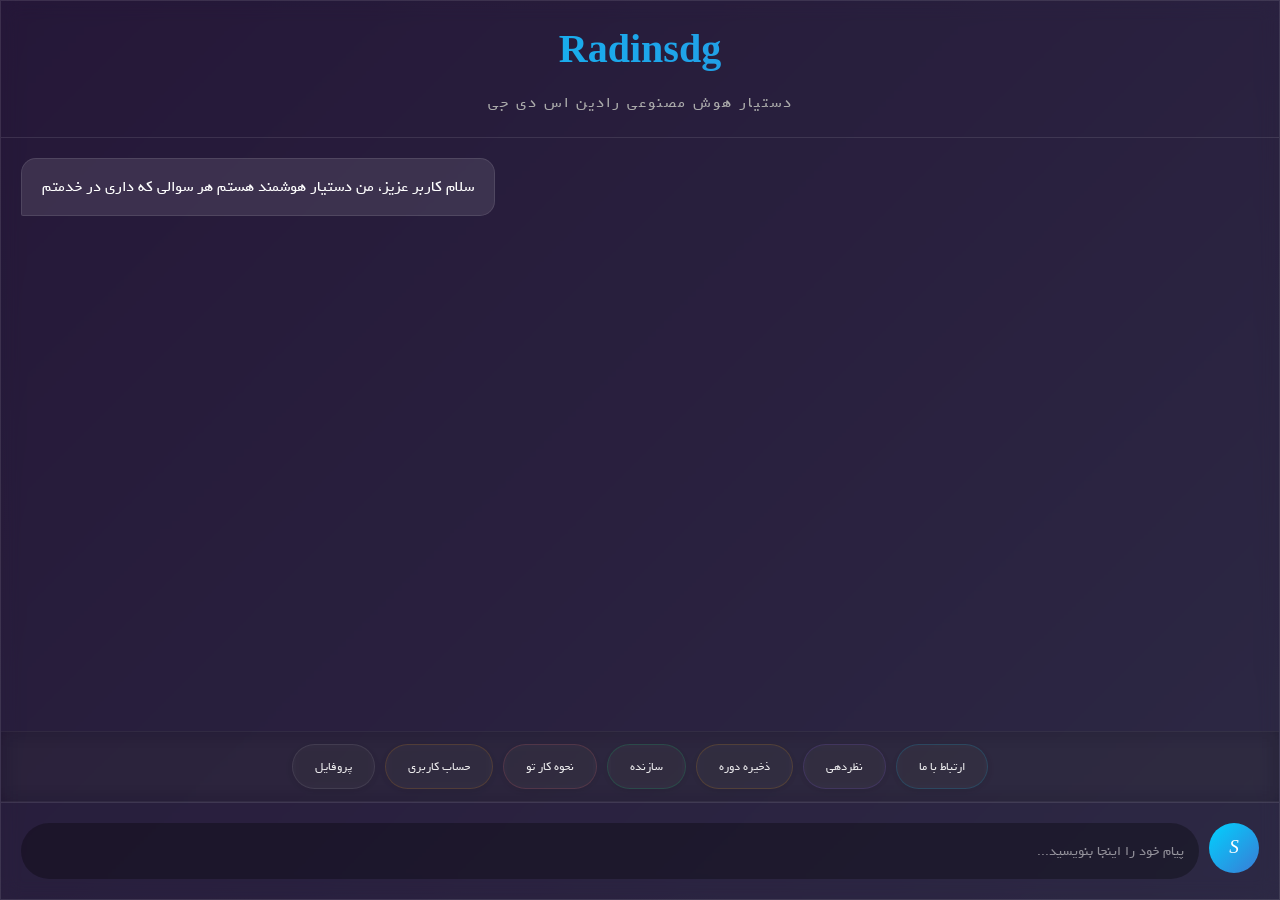
==== ai.html @ 6a3870e1 "Add files via upload" ====
<!DOCTYPE html>
<html lang="fa" dir="rtl">
<head>
    <meta charset="UTF-8">
    <meta name="viewport" content="width=device-width, initial-scale=1.0, maximum-scale=1.0, user-scalable=no">
    <title>Radinsdg AI</title>
    <link rel="stylesheet" href="ai.css">
    <link rel="manifest" href="manifest.json">
    <link rel="icon" href="radinsdg.png" type="image/png">
    <link rel="apple-touch-icon" href="radinsdg.png">
</head>
<body>

    <div class="background-animation"></div>

    <div class="container">
        <header>
            <h1>Radinsdg</h1>
            <p>دستیار هوش مصنوعی رادین اس دی جی</p>
        </header>

        <div class="chat-box" id="chatBox">
            <div class="message ai-message">
                <span id="callname">سلام، من دستیار هوشمند هستم هر سوالی که داری در خدمتم</span>
            </div>
        </div>

        <!-- دکمه‌های سریع -->
        <div class="quick-buttons" id="quickButtons">
            <button class="quick-btn" data-question="چطور با سازنده ارتباط برقرار کنم؟">ارتباط با ما</button>
            <button class="quick-btn" data-question="نحوه نظر دهی به ویدیو هایی که میگزارید چطور است؟">نظردهی</button>
            <button class="quick-btn" data-question="چطور میتوان دوره مورد نظر خود را ذخیره کرد؟">ذخیره دوره</button>
            <button class="quick-btn" data-question="سازنده تو چه کسی بوده؟">سازنده</button>
            <button class="quick-btn" data-question="تو چطوری کار میکنی؟ چی هستی؟">نحوه کار تو</button>
            <button class="quick-btn" data-question="چطور وارد حساب کاربری بشوم؟">حساب کاربری</button>
            <button class="quick-btn" data-question="پروفایل من کجا ترمیم میشود؟">پروفایل</button>
        </div>

        <div class="input-area">
            <button id="sendBtn"><i>S</i></button>
            <input type="text" id="userInput" placeholder="پیام خود را اینجا بنویسید..." autocomplete="off">
        </div>
    </div>

    <script src="ai.js"></script>
</body>
</html>
---- ai.css ----
@font-face {
    font-family: yekan;
    src: url('Yekan.ttf');
}

* {
    margin: 0;
    padding: 0;
    box-sizing: border-box;
    font-family: yekan;
}

body {
    background-color: #0f0c29;
    color: #fff;
    height: 100vh;
    overflow: hidden;
    display: flex;
    justify-content: center;
    align-items: center;
    position: relative;
}

.background-animation {
    position: absolute;
    top: 0;
    left: 0;
    width: 100%;
    height: 100%;
    background: linear-gradient(-45deg, #0f0c29, #302b63, #24243e, #1a0b2e);
    background-size: 400% 400%;
    animation: gradientBG 15s ease infinite;
    z-index: -1;
}

@keyframes gradientBG {
    0% { background-position: 0% 50%; }
    50% { background-position: 100% 50%; }
    100% { background-position: 0% 50%; }
}

.container {
    width: 100%;
    height: 100vh;
    background: rgba(255, 255, 255, 0.05);
    backdrop-filter: blur(10px);
    border: 1px solid rgba(255, 255, 255, 0.1);
    display: flex;
    flex-direction: column;
    box-shadow: 0 0 30px rgba(0, 0, 0, 0.5);
}

header {
    text-align: center;
    padding: 20px;
    border-bottom: 1px solid rgba(255, 255, 255, 0.1);
    flex-shrink: 0;
}

header h1 {
    font-size: 2.5rem;
    background: linear-gradient(90deg, #00d2ff, #3a7bd5);
    -webkit-background-clip: text;
    -webkit-text-fill-color: transparent;
    margin-bottom: 5px;
}

header p {
    color: #aaa;
    font-size: 1.1em;
    letter-spacing: 2px;
}

.chat-box {
    flex: 1;
    padding: 20px;
    overflow-y: auto;
    display: flex;
    flex-direction: column;
    gap: 15px;
    min-height: 0;
}

.chat-box::-webkit-scrollbar {
    width: 8px;
}
.chat-box::-webkit-scrollbar-thumb {
    background: rgba(255, 255, 255, 0.2);
    border-radius: 4px;
}

.message {
    max-width: 80%;
    padding: 15px 20px;
    border-radius: 15px;
    font-size: 1.1em;
    line-height: 1.5;
    position: relative;
    animation: popIn 0.5s cubic-bezier(0.175, 0.885, 0.32, 1.275) forwards;
    opacity: 0;
    transform: scale(0.8);
    word-wrap: break-word;
    overflow-wrap: break-word;
}

@keyframes popIn {
    to {
        opacity: 1;
        transform: scale(1);
    }
}

.user-message {
    align-self: flex-start;
    background: linear-gradient(135deg, #667eea 0%, #764ba2 100%);
    border-bottom-right-radius: 2px;
    box-shadow: 0 5px 15px rgba(118, 75, 162, 0.4);
}

.ai-message {
    align-self: flex-end;
    text-align: right;
    background: rgba(255, 255, 255, 0.1);
    border-bottom-left-radius: 2px;
    border: 1px solid rgba(255, 255, 255, 0.1);
}

.ai-message span {
    display: block;
}

.typing-effect::after {
    content: '|';
    animation: blink 1s infinite;
}

@keyframes blink {
    0%, 100% { opacity: 1; }
    50% { opacity: 0; }
}

/* ========== دکمه‌های سریع ========== */
.quick-buttons {
    display: flex;
    flex-wrap: wrap;
    gap: 10px;
    padding: 12px 18px;
    justify-content: center;
    flex-shrink: 0;
    border-top: 1px solid rgba(255, 255, 255, 0.05);
    border-bottom: 1px solid rgba(255, 255, 255, 0.05);
    background: rgba(0, 0, 0, 0.15);
    backdrop-filter: blur(10px);
}

.quick-btn {
    padding: 10px 22px;
    border-radius: 30px;
    border: 1px solid rgba(255, 255, 255, 0.08);
    background: rgba(255, 255, 255, 0.05);
    color: rgba(255, 255, 255, 0.9);
    font-size: 0.85rem;
    cursor: pointer;
    transition: all 0.3s cubic-bezier(0.175, 0.885, 0.32, 1.275);
    font-family: yekan;
    white-space: nowrap;
    backdrop-filter: blur(5px);
    user-select: none;
    box-shadow: 0 2px 10px rgba(0, 0, 0, 0.1);
    display: inline-flex;
    align-items: center;
    gap: 6px;
    font-weight: 500;
}

.quick-btn:hover {
    background: linear-gradient(135deg, rgba(0, 210, 255, 0.15), rgba(58, 123, 213, 0.15));
    transform: translateY(-2px);
    box-shadow: 0 8px 25px rgba(0, 210, 255, 0.12);
    border-color: rgba(0, 210, 255, 0.2);
}

.quick-btn:active {
    transform: scale(0.95);
}

.quick-btn:disabled {
    opacity: 0.3;
    cursor: not-allowed;
    transform: none !important;
}

/* رنگ‌های مختلف هر دکمه */
.quick-btn:nth-child(1) { border-color: rgba(0, 210, 255, 0.15); }
.quick-btn:nth-child(1):hover { background: rgba(0, 210, 255, 0.15); }

.quick-btn:nth-child(2) { border-color: rgba(139, 92, 246, 0.15); }
.quick-btn:nth-child(2):hover { background: rgba(139, 92, 246, 0.15); }

.quick-btn:nth-child(3) { border-color: rgba(255, 165, 0, 0.15); }
.quick-btn:nth-child(3):hover { background: rgba(255, 165, 0, 0.15); }

.quick-btn:nth-child(4) { border-color: rgba(0, 230, 118, 0.15); }
.quick-btn:nth-child(4):hover { background: rgba(0, 230, 118, 0.15); }

.quick-btn:nth-child(5) { border-color: rgba(255, 107, 107, 0.15); }
.quick-btn:nth-child(5):hover { background: rgba(255, 107, 107, 0.15); }

.quick-btn:nth-child(6) { border-color: rgba(255, 152, 0, 0.15); }
.quick-btn:nth-child(6):hover { background: rgba(255, 152, 0, 0.15); }

/* ========== بخش ورودی ========== */
.input-area {
    padding: 20px;
    display: flex;
    gap: 10px;
    border-top: 1px solid rgba(255, 255, 255, 0.1);
    flex-shrink: 0;
}

input {
    flex: 1;
    padding: 15px;
    border-radius: 30px;
    border: none;
    background: rgba(0, 0, 0, 0.3);
    color: #fff;
    font-size: 1rem;
    outline: none;
    transition: 0.3s;
    font-family: yekan;
}

input:focus {
    background: rgba(0, 0, 0, 0.5);
    box-shadow: 0 0 10px rgba(0, 210, 255, 0.3);
}

input::placeholder {
    color: rgba(255, 255, 255, 0.5);
}

button#sendBtn {
    width: 50px;
    height: 50px;
    border-radius: 50%;
    border: none;
    background: linear-gradient(135deg, #00d2ff, #3a7bd5);
    color: white;
    cursor: pointer;
    font-size: 1.2rem;
    transition: 0.3s;
    display: flex;
    justify-content: center;
    align-items: center;
    flex-shrink: 0;
}

button#sendBtn:hover {
    transform: scale(1.1) rotate(-10deg);
    box-shadow: 0 0 15px rgba(0, 210, 255, 0.6);
}

button#sendBtn:active {
    transform: scale(0.9);
}

button#sendBtn:disabled {
    opacity: 0.5;
    cursor: not-allowed;
    transform: none !important;
}

input:disabled {
    opacity: 0.5;
    cursor: not-allowed;
}

/* ========== موبایل ========== */
@media (max-width: 600px) {
    header h1 {
        font-size: 2rem;
    }
    
    .message {
        max-width: 90%;
        font-size: 1em;
        padding: 12px 15px;
    }
    
    .quick-buttons {
        padding: 10px 12px;
        gap: 8px;
    }
    
    .quick-btn {
        padding: 8px 16px;
        font-size: 0.75rem;
        border-radius: 25px;
    }
    
    .input-area {
        padding: 15px;
    }
    
    input {
        padding: 12px;
        font-size: 0.9rem;
    }
    
    button#sendBtn {
        width: 45px;
        height: 45px;
        font-size: 1rem;
    }
}

@media (max-width: 400px) {
    .quick-btn {
        padding: 6px 12px;
        font-size: 0.65rem;
        border-radius: 20px;
    }
    
    .quick-buttons {
        gap: 6px;
        padding: 8px 10px;
    }
}
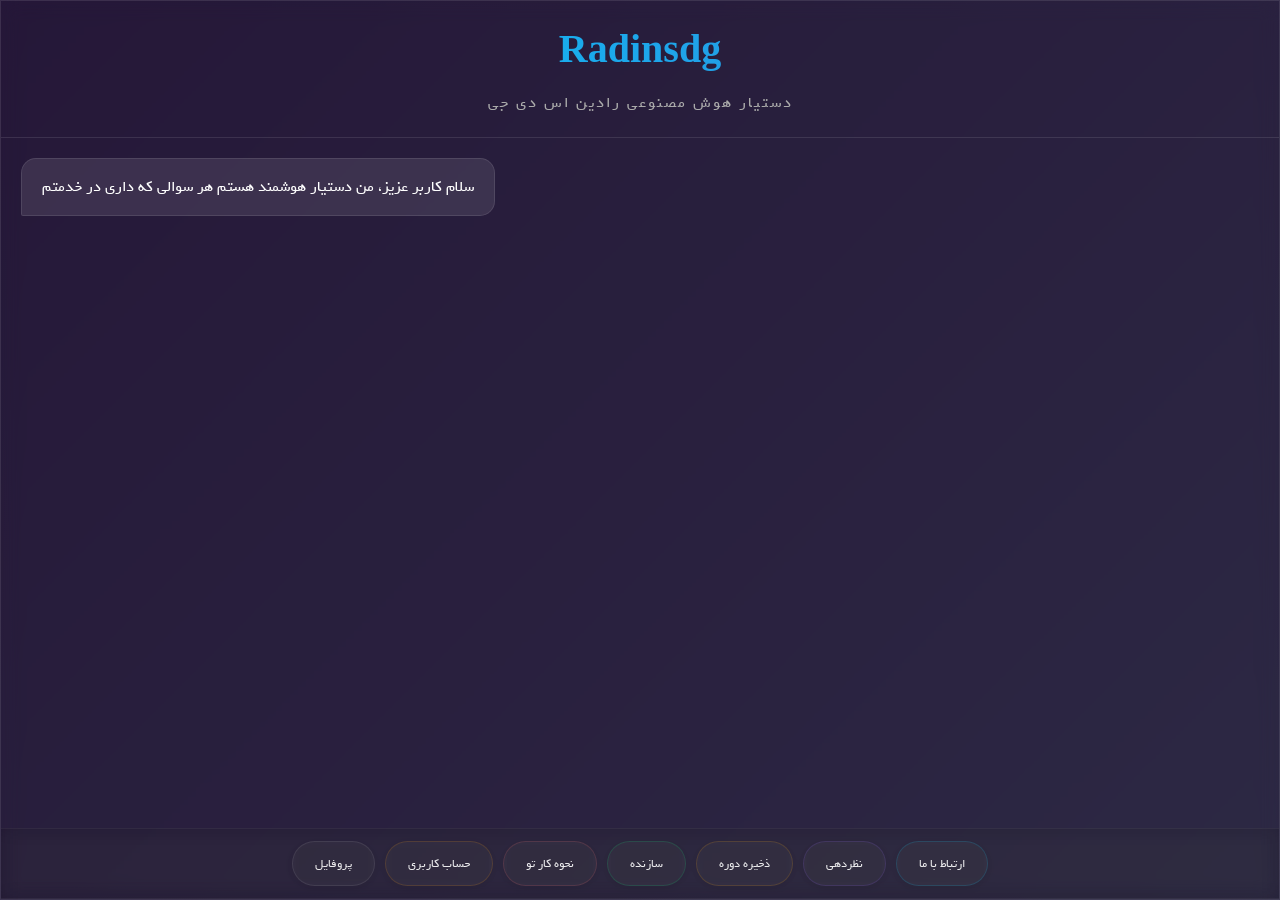
==== commit 98599ee2: "Update ai.html" ====
--- a/ai.html
+++ b/ai.html
@@ -36,10 +36,10 @@
             <button class="quick-btn" data-question="پروفایل من کجا ترمیم میشود؟">پروفایل</button>
         </div>
 
-        <div class="input-area">
+        <!--<div class="input-area">
             <button id="sendBtn"><i>S</i></button>
             <input type="text" id="userInput" placeholder="پیام خود را اینجا بنویسید..." autocomplete="off">
-        </div>
+        </div>-->
     </div>
 
     <script src="ai.js"></script>
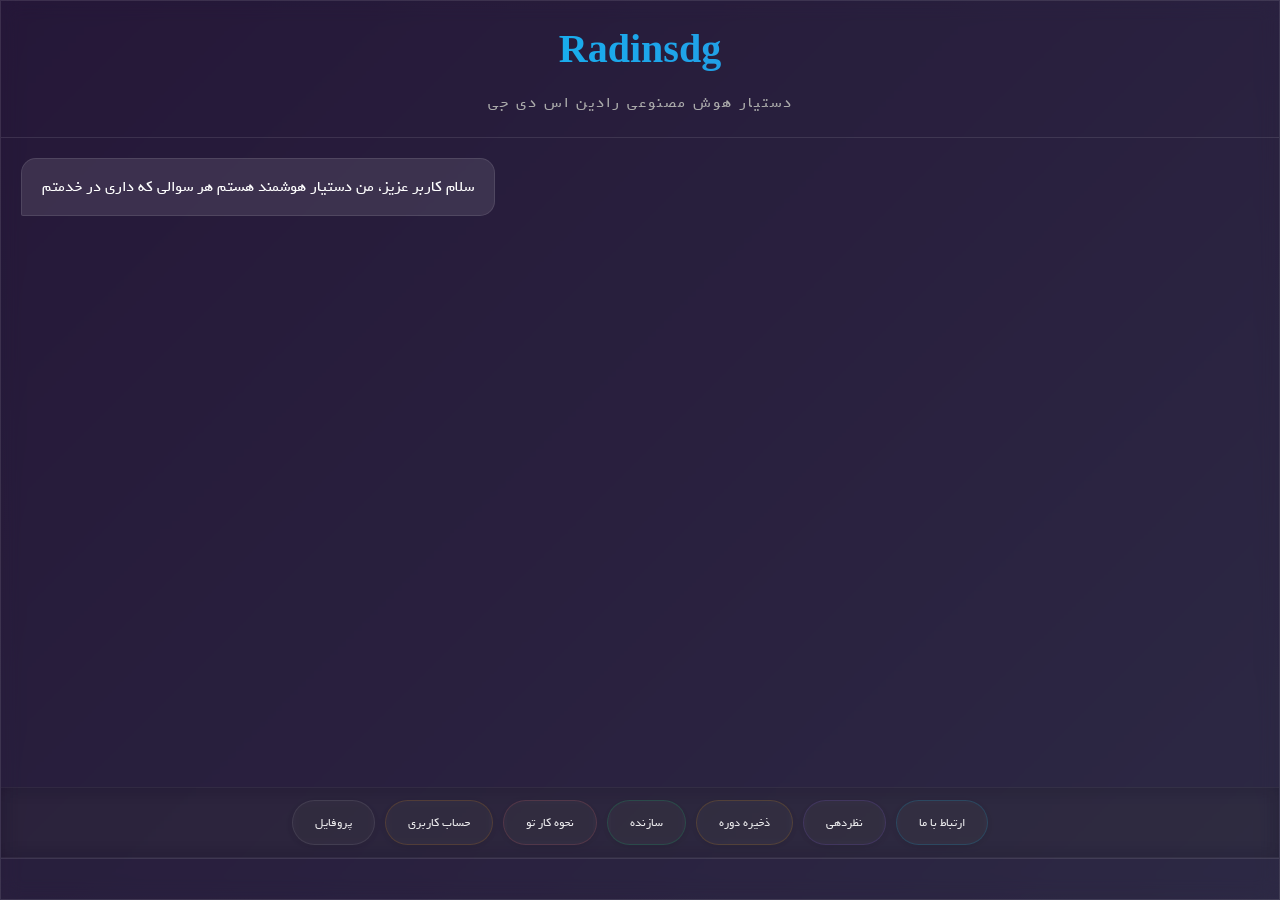
==== commit 191a267f: "Update ai.html" ====
--- a/ai.html
+++ b/ai.html
@@ -36,10 +36,10 @@
             <button class="quick-btn" data-question="پروفایل من کجا ترمیم میشود؟">پروفایل</button>
         </div>
 
-        <!--<div class="input-area">
-            <button id="sendBtn"><i>S</i></button>
-            <input type="text" id="userInput" placeholder="پیام خود را اینجا بنویسید..." autocomplete="off">
-        </div>-->
+         <div class="input-area">
+            <button style="display: none;" id="sendBtn"><i>S</i></button>
+            <input style="display: none;" type="text" id="userInput" placeholder="پیام خود را اینجا بنویسید..." autocomplete="off">
+        </div>
     </div>
 
     <script src="ai.js"></script>
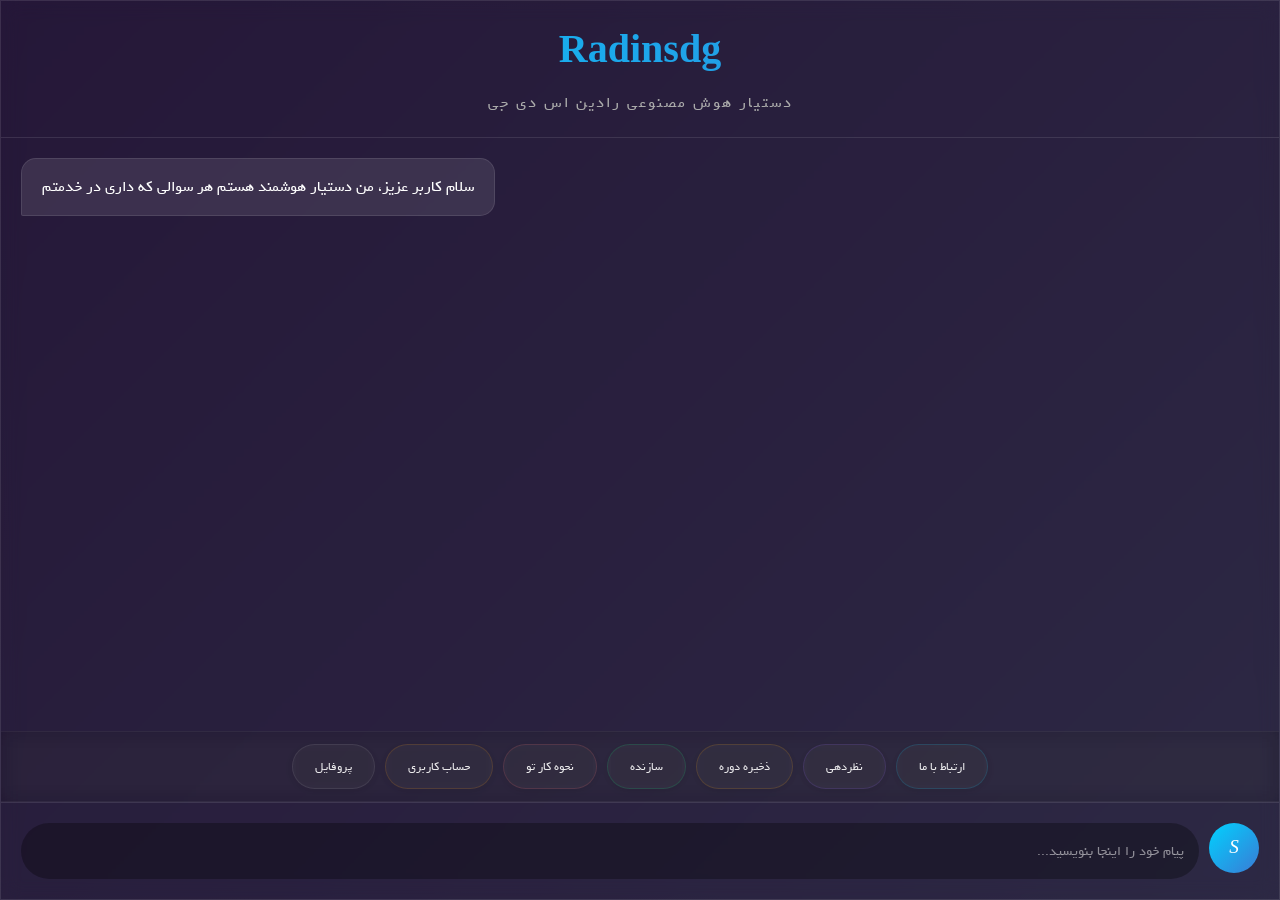
==== commit 7ba601d8: "Update ai.html" ====
--- a/ai.html
+++ b/ai.html
@@ -37,8 +37,8 @@
         </div>
 
          <div class="input-area">
-            <button style="display: none;" id="sendBtn"><i>S</i></button>
-            <input style="display: none;" type="text" id="userInput" placeholder="پیام خود را اینجا بنویسید..." autocomplete="off">
+            <button style="" id="sendBtn"><i>S</i></button>
+            <input style="" type="text" id="userInput" placeholder="پیام خود را اینجا بنویسید..." autocomplete="off">
         </div>
     </div>
 
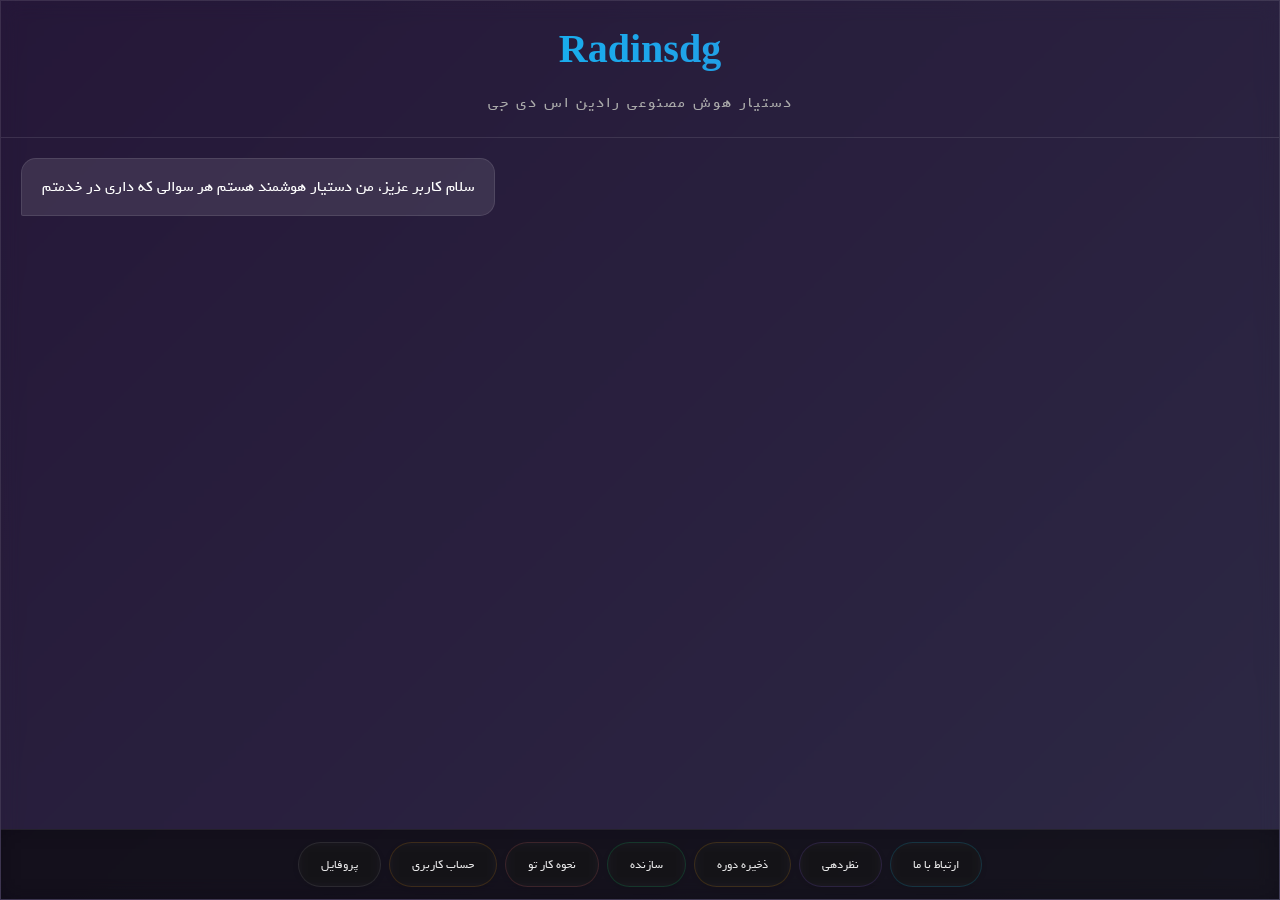
==== commit 3f5248a6: "Update ai.html" ====
--- a/ai.html
+++ b/ai.html
@@ -35,11 +35,6 @@
             <button class="quick-btn" data-question="چطور وارد حساب کاربری بشوم؟">حساب کاربری</button>
             <button class="quick-btn" data-question="پروفایل من کجا ترمیم میشود؟">پروفایل</button>
         </div>
-
-         <div class="input-area">
-            <button style="" id="sendBtn"><i>S</i></button>
-            <input style="" type="text" id="userInput" placeholder="پیام خود را اینجا بنویسید..." autocomplete="off">
-        </div>
     </div>
 
     <script src="ai.js"></script>
--- a/ai.css
+++ b/ai.css
@@ -71,9 +71,10 @@
     letter-spacing: 2px;
 }
 
+/* ===== چت‌باکس با فاصله از پایین ===== */
 .chat-box {
     flex: 1;
-    padding: 20px;
+    padding: 20px 20px 90px;   /* فضای خالی برای دکمه‌های ثابت */
     overflow-y: auto;
     display: flex;
     flex-direction: column;
@@ -139,18 +140,23 @@
     50% { opacity: 0; }
 }
 
-/* ========== دکمه‌های سریع ========== */
+/* ===== دکمه‌های سریع (ثابت در پایین صفحه) ===== */
 .quick-buttons {
+    position: fixed;
+    bottom: 0;
+    left: 0;
+    right: 0;
+    z-index: 1000;
+    
     display: flex;
     flex-wrap: wrap;
-    gap: 10px;
-    padding: 12px 18px;
     justify-content: center;
-    flex-shrink: 0;
-    border-top: 1px solid rgba(255, 255, 255, 0.05);
-    border-bottom: 1px solid rgba(255, 255, 255, 0.05);
-    background: rgba(0, 0, 0, 0.15);
-    backdrop-filter: blur(10px);
+    gap: 8px;
+    padding: 12px 16px;
+    
+    background: rgba(0, 0, 0, 0.6);
+    backdrop-filter: blur(12px);
+    border-top: 1px solid rgba(255, 255, 255, 0.08);
 }
 
 .quick-btn {
@@ -209,74 +215,7 @@
 .quick-btn:nth-child(6) { border-color: rgba(255, 152, 0, 0.15); }
 .quick-btn:nth-child(6):hover { background: rgba(255, 152, 0, 0.15); }
 
-/* ========== بخش ورودی ========== */
-.input-area {
-    padding: 20px;
-    display: flex;
-    gap: 10px;
-    border-top: 1px solid rgba(255, 255, 255, 0.1);
-    flex-shrink: 0;
-}
-
-input {
-    flex: 1;
-    padding: 15px;
-    border-radius: 30px;
-    border: none;
-    background: rgba(0, 0, 0, 0.3);
-    color: #fff;
-    font-size: 1rem;
-    outline: none;
-    transition: 0.3s;
-    font-family: yekan;
-}
-
-input:focus {
-    background: rgba(0, 0, 0, 0.5);
-    box-shadow: 0 0 10px rgba(0, 210, 255, 0.3);
-}
-
-input::placeholder {
-    color: rgba(255, 255, 255, 0.5);
-}
-
-button#sendBtn {
-    width: 50px;
-    height: 50px;
-    border-radius: 50%;
-    border: none;
-    background: linear-gradient(135deg, #00d2ff, #3a7bd5);
-    color: white;
-    cursor: pointer;
-    font-size: 1.2rem;
-    transition: 0.3s;
-    display: flex;
-    justify-content: center;
-    align-items: center;
-    flex-shrink: 0;
-}
-
-button#sendBtn:hover {
-    transform: scale(1.1) rotate(-10deg);
-    box-shadow: 0 0 15px rgba(0, 210, 255, 0.6);
-}
-
-button#sendBtn:active {
-    transform: scale(0.9);
-}
-
-button#sendBtn:disabled {
-    opacity: 0.5;
-    cursor: not-allowed;
-    transform: none !important;
-}
-
-input:disabled {
-    opacity: 0.5;
-    cursor: not-allowed;
-}
-
-/* ========== موبایل ========== */
+/* ===== ریسپانسیو برای موبایل ===== */
 @media (max-width: 600px) {
     header h1 {
         font-size: 2rem;
@@ -290,7 +229,7 @@
     
     .quick-buttons {
         padding: 10px 12px;
-        gap: 8px;
+        gap: 6px;
     }
     
     .quick-btn {
@@ -298,20 +237,9 @@
         font-size: 0.75rem;
         border-radius: 25px;
     }
-    
-    .input-area {
-        padding: 15px;
-    }
-    
-    input {
-        padding: 12px;
-        font-size: 0.9rem;
-    }
-    
-    button#sendBtn {
-        width: 45px;
-        height: 45px;
-        font-size: 1rem;
+
+    .chat-box {
+        padding-bottom: 80px;
     }
 }
 
@@ -323,7 +251,11 @@
     }
     
     .quick-buttons {
-        gap: 6px;
+        gap: 5px;
         padding: 8px 10px;
     }
+
+    .chat-box {
+        padding-bottom: 70px;
+    }
 }
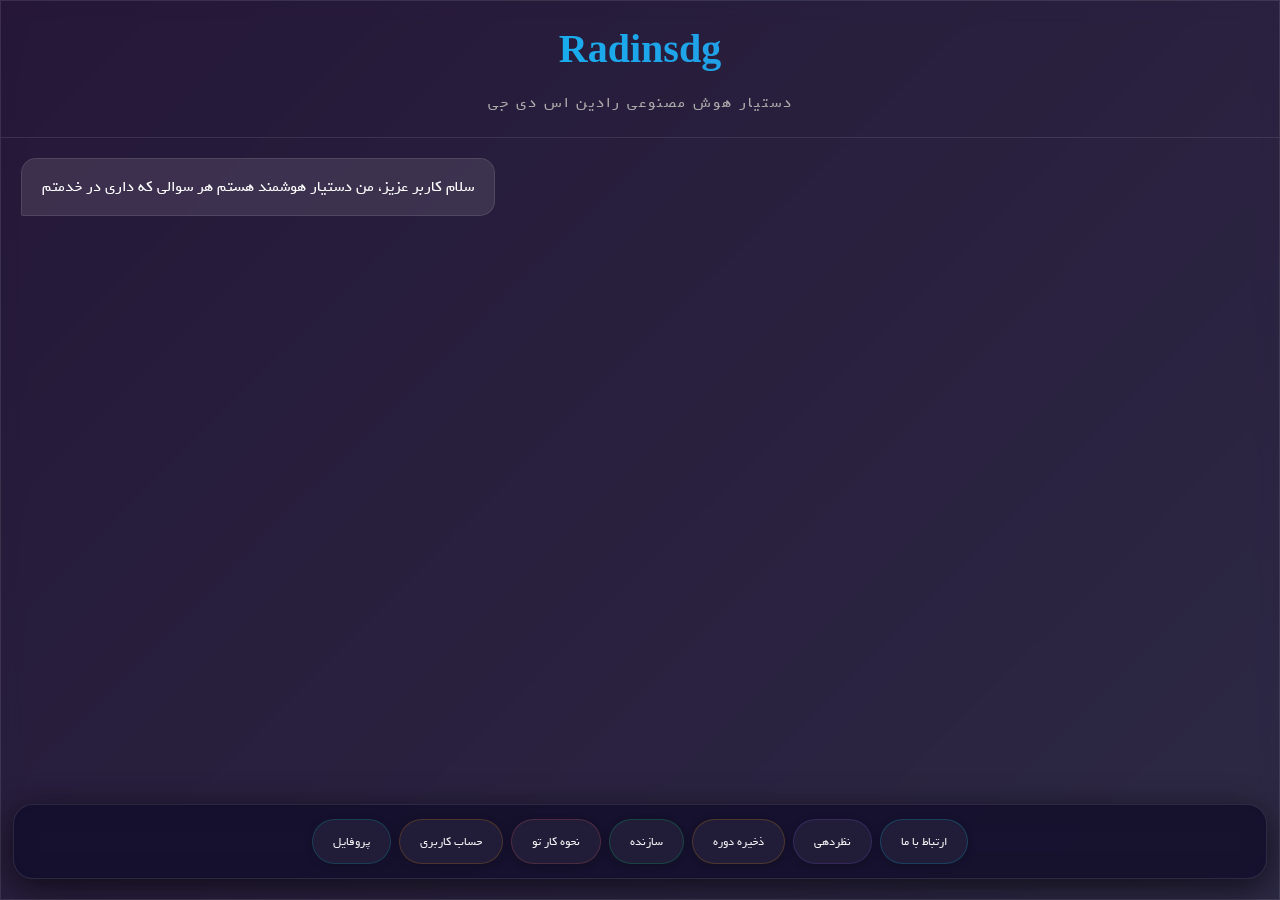
==== commit 69d09971: "Update ai.html" ====
--- a/ai.html
+++ b/ai.html
@@ -19,13 +19,7 @@
             <p>دستیار هوش مصنوعی رادین اس دی جی</p>
         </header>
 
-        <div class="chat-box" id="chatBox">
-            <div class="message ai-message">
-                <span id="callname">سلام، من دستیار هوشمند هستم هر سوالی که داری در خدمتم</span>
-            </div>
-        </div>
-
-        <!-- دکمه‌های سریع -->
+        <!-- دکمه‌های سریع (انتقال به اینجا، زیر هدر) -->
         <div class="quick-buttons" id="quickButtons">
             <button class="quick-btn" data-question="چطور با سازنده ارتباط برقرار کنم؟">ارتباط با ما</button>
             <button class="quick-btn" data-question="نحوه نظر دهی به ویدیو هایی که میگزارید چطور است؟">نظردهی</button>
@@ -35,6 +29,12 @@
             <button class="quick-btn" data-question="چطور وارد حساب کاربری بشوم؟">حساب کاربری</button>
             <button class="quick-btn" data-question="پروفایل من کجا ترمیم میشود؟">پروفایل</button>
         </div>
+
+        <div class="chat-box" id="chatBox">
+            <div class="message ai-message">
+                <span id="callname">سلام، من دستیار هوشمند هستم هر سوالی که داری در خدمتم</span>
+            </div>
+        </div>
     </div>
 
     <script src="ai.js"></script>
--- a/ai.css
+++ b/ai.css
@@ -74,7 +74,7 @@
 /* ===== چت‌باکس با فاصله از پایین ===== */
 .chat-box {
     flex: 1;
-    padding: 20px 20px 90px;   /* فضای خالی برای دکمه‌های ثابت */
+    padding: 20px 20px 110px;   /* فضای کافی برای دکمه‌ها */
     overflow-y: auto;
     display: flex;
     flex-direction: column;
@@ -140,39 +140,45 @@
     50% { opacity: 0; }
 }
 
-/* ===== دکمه‌های سریع (ثابت در پایین صفحه) ===== */
+/* ===== دکمه‌های سریع (کارت شناور با فاصله‌ی مناسب از پایین) ===== */
 .quick-buttons {
     position: fixed;
-    bottom: 0;
-    left: 0;
-    right: 0;
+    bottom: 20px;            /* فاصله‌ی معقول از لبه‌ی پایین (نه چسبیده) */
+    left: 12px;
+    right: 12px;
     z-index: 1000;
     
     display: flex;
     flex-wrap: wrap;
     justify-content: center;
+    align-items: center;
     gap: 8px;
-    padding: 12px 16px;
-    
-    background: rgba(0, 0, 0, 0.6);
-    backdrop-filter: blur(12px);
-    border-top: 1px solid rgba(255, 255, 255, 0.08);
+    padding: 14px 18px;
+    
+    background: rgba(15, 12, 41, 0.8);
+    backdrop-filter: blur(16px);
+    -webkit-backdrop-filter: blur(16px);
+    border-radius: 20px;
+    border: 1px solid rgba(255, 255, 255, 0.1);
+    box-shadow: 0 8px 32px rgba(0, 0, 0, 0.6);
+    
+    /* برای موبایل‌های ناچ‌دار */
+    padding-bottom: calc(14px + env(safe-area-inset-bottom, 0px));
 }
 
 .quick-btn {
-    padding: 10px 22px;
+    padding: 10px 20px;
     border-radius: 30px;
     border: 1px solid rgba(255, 255, 255, 0.08);
     background: rgba(255, 255, 255, 0.05);
-    color: rgba(255, 255, 255, 0.9);
+    color: rgba(255, 255, 255, 0.95);
     font-size: 0.85rem;
     cursor: pointer;
     transition: all 0.3s cubic-bezier(0.175, 0.885, 0.32, 1.275);
     font-family: yekan;
     white-space: nowrap;
-    backdrop-filter: blur(5px);
     user-select: none;
-    box-shadow: 0 2px 10px rgba(0, 0, 0, 0.1);
+    box-shadow: 0 2px 8px rgba(0, 0, 0, 0.2);
     display: inline-flex;
     align-items: center;
     gap: 6px;
@@ -180,10 +186,10 @@
 }
 
 .quick-btn:hover {
-    background: linear-gradient(135deg, rgba(0, 210, 255, 0.15), rgba(58, 123, 213, 0.15));
-    transform: translateY(-2px);
-    box-shadow: 0 8px 25px rgba(0, 210, 255, 0.12);
-    border-color: rgba(0, 210, 255, 0.2);
+    background: linear-gradient(135deg, rgba(0, 210, 255, 0.2), rgba(58, 123, 213, 0.2));
+    transform: translateY(-2px) scale(1.02);
+    box-shadow: 0 6px 20px rgba(0, 210, 255, 0.15);
+    border-color: rgba(0, 210, 255, 0.25);
 }
 
 .quick-btn:active {
@@ -197,23 +203,26 @@
 }
 
 /* رنگ‌های مختلف هر دکمه */
-.quick-btn:nth-child(1) { border-color: rgba(0, 210, 255, 0.15); }
+.quick-btn:nth-child(1) { border-color: rgba(0, 210, 255, 0.2); }
 .quick-btn:nth-child(1):hover { background: rgba(0, 210, 255, 0.15); }
 
-.quick-btn:nth-child(2) { border-color: rgba(139, 92, 246, 0.15); }
+.quick-btn:nth-child(2) { border-color: rgba(139, 92, 246, 0.2); }
 .quick-btn:nth-child(2):hover { background: rgba(139, 92, 246, 0.15); }
 
-.quick-btn:nth-child(3) { border-color: rgba(255, 165, 0, 0.15); }
+.quick-btn:nth-child(3) { border-color: rgba(255, 165, 0, 0.2); }
 .quick-btn:nth-child(3):hover { background: rgba(255, 165, 0, 0.15); }
 
-.quick-btn:nth-child(4) { border-color: rgba(0, 230, 118, 0.15); }
+.quick-btn:nth-child(4) { border-color: rgba(0, 230, 118, 0.2); }
 .quick-btn:nth-child(4):hover { background: rgba(0, 230, 118, 0.15); }
 
-.quick-btn:nth-child(5) { border-color: rgba(255, 107, 107, 0.15); }
+.quick-btn:nth-child(5) { border-color: rgba(255, 107, 107, 0.2); }
 .quick-btn:nth-child(5):hover { background: rgba(255, 107, 107, 0.15); }
 
-.quick-btn:nth-child(6) { border-color: rgba(255, 152, 0, 0.15); }
+.quick-btn:nth-child(6) { border-color: rgba(255, 152, 0, 0.2); }
 .quick-btn:nth-child(6):hover { background: rgba(255, 152, 0, 0.15); }
+
+.quick-btn:nth-child(7) { border-color: rgba(0, 200, 200, 0.2); }
+.quick-btn:nth-child(7):hover { background: rgba(0, 200, 200, 0.15); }
 
 /* ===== ریسپانسیو برای موبایل ===== */
 @media (max-width: 600px) {
@@ -228,34 +237,42 @@
     }
     
     .quick-buttons {
-        padding: 10px 12px;
+        bottom: 16px;
+        left: 10px;
+        right: 10px;
+        padding: 12px 14px;
         gap: 6px;
+        border-radius: 18px;
     }
     
     .quick-btn {
-        padding: 8px 16px;
+        padding: 8px 14px;
         font-size: 0.75rem;
         border-radius: 25px;
     }
 
     .chat-box {
-        padding-bottom: 80px;
+        padding-bottom: 100px;
     }
 }
 
 @media (max-width: 400px) {
     .quick-btn {
-        padding: 6px 12px;
+        padding: 6px 10px;
         font-size: 0.65rem;
         border-radius: 20px;
     }
     
     .quick-buttons {
         gap: 5px;
-        padding: 8px 10px;
+        padding: 10px 10px;
+        bottom: 12px;
+        left: 8px;
+        right: 8px;
+        border-radius: 16px;
     }
 
     .chat-box {
-        padding-bottom: 70px;
+        padding-bottom: 90px;
     }
 }
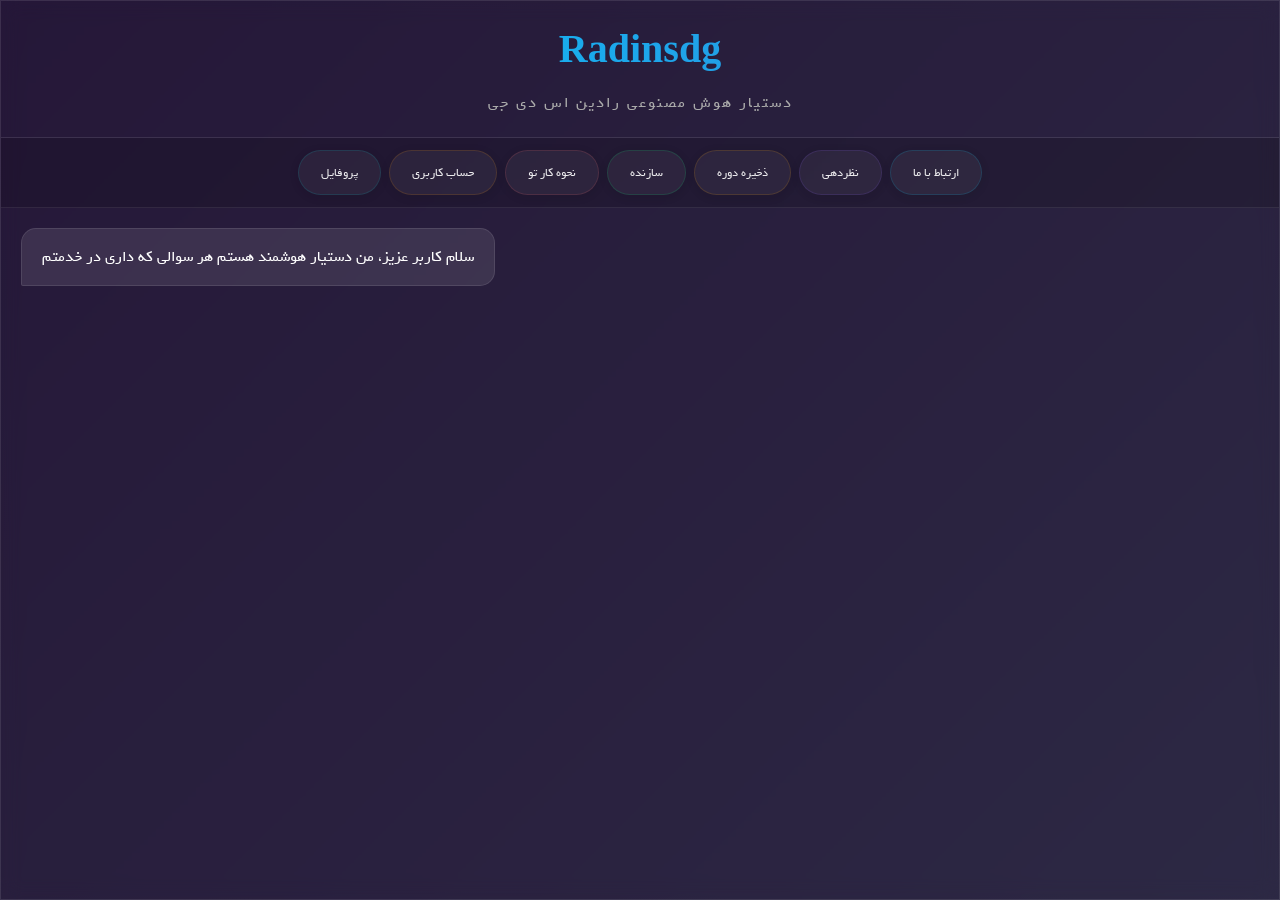
==== commit 91d94cb1: "Update ai.html" ====
--- a/ai.html
+++ b/ai.html
@@ -5,9 +5,10 @@
     <meta name="viewport" content="width=device-width, initial-scale=1.0, maximum-scale=1.0, user-scalable=no">
     <title>Radinsdg AI</title>
     <link rel="stylesheet" href="ai.css">
-    <link rel="manifest" href="manifest.json">
-    <link rel="icon" href="radinsdg.png" type="image/png">
-    <link rel="apple-touch-icon" href="radinsdg.png">
+    <link rel="manifest" href="/lc/manifest.json">
+    <link rel="icon" type="image/png" sizes="192x192" href="/lc/radinsdg-192.png">
+    <link rel="icon" type="image/png" sizes="512x512" href="/lc/radinsdg-512.png">
+    <link rel="apple-touch-icon" href="/lc/radinsdg-192.png">
 </head>
 <body>
 
@@ -39,4 +40,4 @@
 
     <script src="ai.js"></script>
 </body>
-</html>+</html>
--- a/ai.css
+++ b/ai.css
@@ -71,10 +71,80 @@
     letter-spacing: 2px;
 }
 
-/* ===== چت‌باکس با فاصله از پایین ===== */
+/* ===== دکمه‌های سریع (زیر هدر، بدون position:fixed) ===== */
+.quick-buttons {
+    display: flex;
+    flex-wrap: wrap;
+    justify-content: center;
+    gap: 8px;
+    padding: 12px 16px;
+    flex-shrink: 0;
+    border-bottom: 1px solid rgba(255, 255, 255, 0.08);
+    background: rgba(0, 0, 0, 0.15);
+}
+
+.quick-btn {
+    padding: 10px 22px;
+    border-radius: 30px;
+    border: 1px solid rgba(255, 255, 255, 0.08);
+    background: rgba(255, 255, 255, 0.05);
+    color: rgba(255, 255, 255, 0.9);
+    font-size: 0.85rem;
+    cursor: pointer;
+    transition: all 0.3s cubic-bezier(0.175, 0.885, 0.32, 1.275);
+    font-family: yekan;
+    white-space: nowrap;
+    user-select: none;
+    box-shadow: 0 2px 10px rgba(0, 0, 0, 0.1);
+    display: inline-flex;
+    align-items: center;
+    gap: 6px;
+    font-weight: 500;
+}
+
+.quick-btn:hover {
+    background: linear-gradient(135deg, rgba(0, 210, 255, 0.15), rgba(58, 123, 213, 0.15));
+    transform: translateY(-2px);
+    box-shadow: 0 8px 25px rgba(0, 210, 255, 0.12);
+    border-color: rgba(0, 210, 255, 0.2);
+}
+
+.quick-btn:active {
+    transform: scale(0.95);
+}
+
+.quick-btn:disabled {
+    opacity: 0.3;
+    cursor: not-allowed;
+    transform: none !important;
+}
+
+/* رنگ‌های مختلف هر دکمه */
+.quick-btn:nth-child(1) { border-color: rgba(0, 210, 255, 0.15); }
+.quick-btn:nth-child(1):hover { background: rgba(0, 210, 255, 0.15); }
+
+.quick-btn:nth-child(2) { border-color: rgba(139, 92, 246, 0.15); }
+.quick-btn:nth-child(2):hover { background: rgba(139, 92, 246, 0.15); }
+
+.quick-btn:nth-child(3) { border-color: rgba(255, 165, 0, 0.15); }
+.quick-btn:nth-child(3):hover { background: rgba(255, 165, 0, 0.15); }
+
+.quick-btn:nth-child(4) { border-color: rgba(0, 230, 118, 0.15); }
+.quick-btn:nth-child(4):hover { background: rgba(0, 230, 118, 0.15); }
+
+.quick-btn:nth-child(5) { border-color: rgba(255, 107, 107, 0.15); }
+.quick-btn:nth-child(5):hover { background: rgba(255, 107, 107, 0.15); }
+
+.quick-btn:nth-child(6) { border-color: rgba(255, 152, 0, 0.15); }
+.quick-btn:nth-child(6):hover { background: rgba(255, 152, 0, 0.15); }
+
+.quick-btn:nth-child(7) { border-color: rgba(0, 200, 200, 0.15); }
+.quick-btn:nth-child(7):hover { background: rgba(0, 200, 200, 0.15); }
+
+/* ===== چت‌باکس (بدون padding-bottom اضافی) ===== */
 .chat-box {
     flex: 1;
-    padding: 20px 20px 110px;   /* فضای کافی برای دکمه‌ها */
+    padding: 20px;
     overflow-y: auto;
     display: flex;
     flex-direction: column;
@@ -140,90 +210,6 @@
     50% { opacity: 0; }
 }
 
-/* ===== دکمه‌های سریع (کارت شناور با فاصله‌ی مناسب از پایین) ===== */
-.quick-buttons {
-    position: fixed;
-    bottom: 20px;            /* فاصله‌ی معقول از لبه‌ی پایین (نه چسبیده) */
-    left: 12px;
-    right: 12px;
-    z-index: 1000;
-    
-    display: flex;
-    flex-wrap: wrap;
-    justify-content: center;
-    align-items: center;
-    gap: 8px;
-    padding: 14px 18px;
-    
-    background: rgba(15, 12, 41, 0.8);
-    backdrop-filter: blur(16px);
-    -webkit-backdrop-filter: blur(16px);
-    border-radius: 20px;
-    border: 1px solid rgba(255, 255, 255, 0.1);
-    box-shadow: 0 8px 32px rgba(0, 0, 0, 0.6);
-    
-    /* برای موبایل‌های ناچ‌دار */
-    padding-bottom: calc(14px + env(safe-area-inset-bottom, 0px));
-}
-
-.quick-btn {
-    padding: 10px 20px;
-    border-radius: 30px;
-    border: 1px solid rgba(255, 255, 255, 0.08);
-    background: rgba(255, 255, 255, 0.05);
-    color: rgba(255, 255, 255, 0.95);
-    font-size: 0.85rem;
-    cursor: pointer;
-    transition: all 0.3s cubic-bezier(0.175, 0.885, 0.32, 1.275);
-    font-family: yekan;
-    white-space: nowrap;
-    user-select: none;
-    box-shadow: 0 2px 8px rgba(0, 0, 0, 0.2);
-    display: inline-flex;
-    align-items: center;
-    gap: 6px;
-    font-weight: 500;
-}
-
-.quick-btn:hover {
-    background: linear-gradient(135deg, rgba(0, 210, 255, 0.2), rgba(58, 123, 213, 0.2));
-    transform: translateY(-2px) scale(1.02);
-    box-shadow: 0 6px 20px rgba(0, 210, 255, 0.15);
-    border-color: rgba(0, 210, 255, 0.25);
-}
-
-.quick-btn:active {
-    transform: scale(0.95);
-}
-
-.quick-btn:disabled {
-    opacity: 0.3;
-    cursor: not-allowed;
-    transform: none !important;
-}
-
-/* رنگ‌های مختلف هر دکمه */
-.quick-btn:nth-child(1) { border-color: rgba(0, 210, 255, 0.2); }
-.quick-btn:nth-child(1):hover { background: rgba(0, 210, 255, 0.15); }
-
-.quick-btn:nth-child(2) { border-color: rgba(139, 92, 246, 0.2); }
-.quick-btn:nth-child(2):hover { background: rgba(139, 92, 246, 0.15); }
-
-.quick-btn:nth-child(3) { border-color: rgba(255, 165, 0, 0.2); }
-.quick-btn:nth-child(3):hover { background: rgba(255, 165, 0, 0.15); }
-
-.quick-btn:nth-child(4) { border-color: rgba(0, 230, 118, 0.2); }
-.quick-btn:nth-child(4):hover { background: rgba(0, 230, 118, 0.15); }
-
-.quick-btn:nth-child(5) { border-color: rgba(255, 107, 107, 0.2); }
-.quick-btn:nth-child(5):hover { background: rgba(255, 107, 107, 0.15); }
-
-.quick-btn:nth-child(6) { border-color: rgba(255, 152, 0, 0.2); }
-.quick-btn:nth-child(6):hover { background: rgba(255, 152, 0, 0.15); }
-
-.quick-btn:nth-child(7) { border-color: rgba(0, 200, 200, 0.2); }
-.quick-btn:nth-child(7):hover { background: rgba(0, 200, 200, 0.15); }
-
 /* ===== ریسپانسیو برای موبایل ===== */
 @media (max-width: 600px) {
     header h1 {
@@ -237,42 +223,26 @@
     }
     
     .quick-buttons {
-        bottom: 16px;
-        left: 10px;
-        right: 10px;
-        padding: 12px 14px;
+        padding: 10px 12px;
         gap: 6px;
-        border-radius: 18px;
     }
     
     .quick-btn {
-        padding: 8px 14px;
+        padding: 8px 16px;
         font-size: 0.75rem;
         border-radius: 25px;
     }
-
-    .chat-box {
-        padding-bottom: 100px;
-    }
 }
 
 @media (max-width: 400px) {
     .quick-btn {
-        padding: 6px 10px;
+        padding: 6px 12px;
         font-size: 0.65rem;
         border-radius: 20px;
     }
     
     .quick-buttons {
         gap: 5px;
-        padding: 10px 10px;
-        bottom: 12px;
-        left: 8px;
-        right: 8px;
-        border-radius: 16px;
-    }
-
-    .chat-box {
-        padding-bottom: 90px;
+        padding: 8px 10px;
     }
 }
